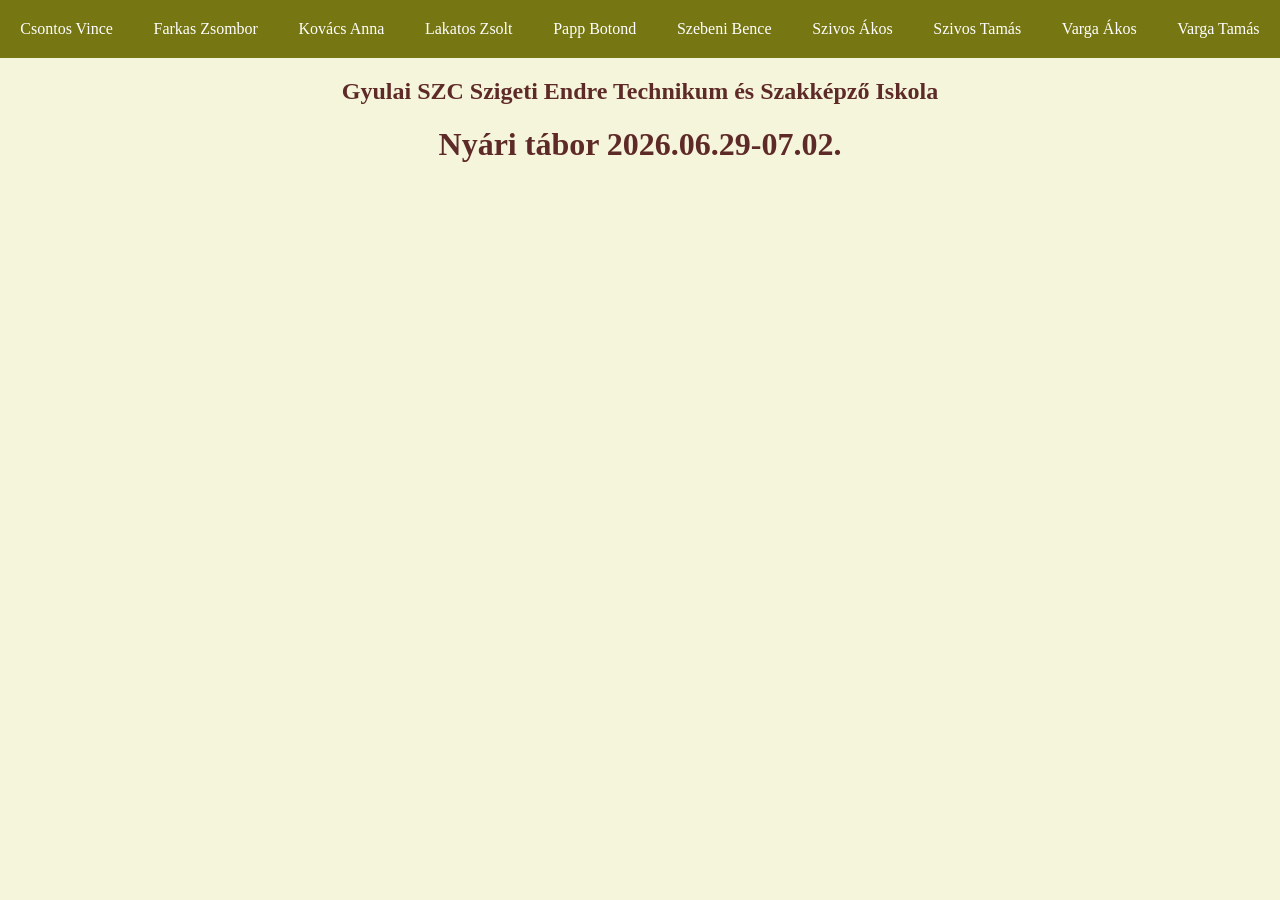
==== index.html @ 29bbd018 "first commit" ====
<!DOCTYPE html>
<html lang="en">
<head>
    <meta charset="UTF-8">
    <meta name="viewport" content="width=device-width, initial-scale=1.0">
    <title>Document</title>
    <link rel="stylesheet" href="style.css">
</head>
<body>
    <nav>
        <a href="">Csontos Vince</a>
        <a href="">Farkas Zsombor</a>
        <a href="">Kovács Anna</a>
        <a href="">Lakatos Zsolt</a>
        <a href="">Papp Botond</a>
        <a href="">Szebeni Bence</a>
        <a href="">Szivos Ákos</a>
        <a href="">Szivos Tamás</a>
        <a href="">Varga Ákos</a>
        <a href="">Varga Tamás</a>
    </nav>
    <h2>Gyulai SZC Szigeti Endre Technikum és Szakképző Iskola</h2>
    <h1>Nyári tábor 2026.06.29-07.02.</h1>
    <div class="images">
        <img src="IMG_3386.JPG" alt="">
        <img src="IMG_3392.JPG" alt="">
        <img src="IMG_3394.JPG" alt="">
        <img src="IMG_3403.JPG" alt="">        
    </div>
</body>
</html>
---- style.css ----
body {
  background-color: beige;
  font-family: cursive;
  margin: 0;
  color: rgba(71, 12, 12, 0.871);
}

h1,
h2 {
  text-align: center;
}

nav {
  display: flex;
  justify-content: space-around;  
  background-color: rgb(118, 118, 19);
  /* background-color: rgb(109, 109, 38); */
  margin: 0;
}

nav a {
  text-decoration: none;
  color: white;
  padding: 20px;
}

nav a:hover {
  background-color: rgb(218, 218, 95);
  color: rgba(71, 12, 12, 0.871);
  /* color: rgba(136, 41, 41, 0.871); */
}

.images {
  display: flex;
  flex-wrap: wrap;
  justify-content: center;
}

.images img {
  max-width: 600px;
  margin: 10px;
  border-radius: 10px;
  box-shadow: 2px 2px 10px;
}
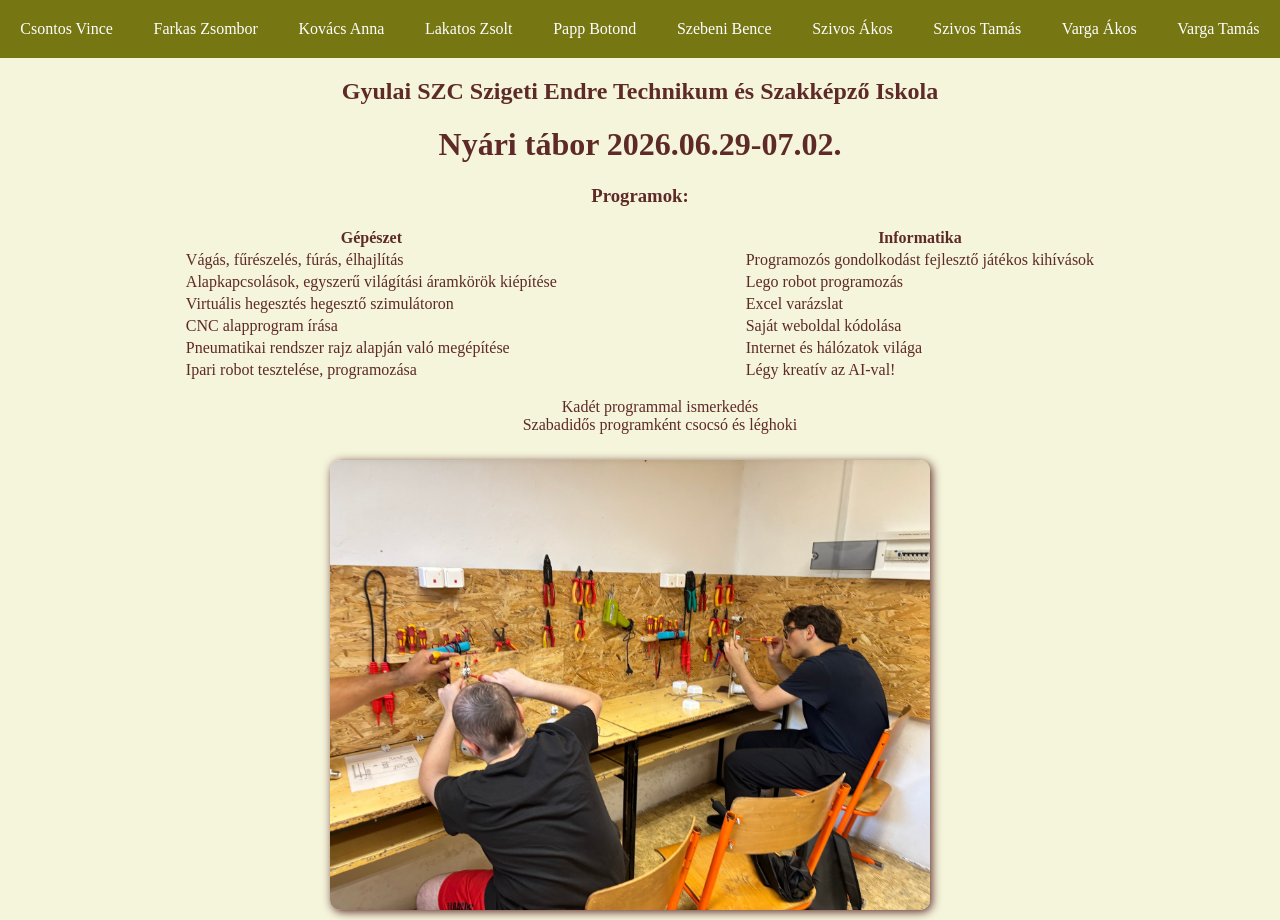
==== commit 95a4846a: "1.csapat" ====
--- a/index.html
+++ b/index.html
@@ -1,31 +1,86 @@
-<!DOCTYPE html>
+<!doctype html>
 <html lang="en">
-<head>
-    <meta charset="UTF-8">
-    <meta name="viewport" content="width=device-width, initial-scale=1.0">
-    <title>Document</title>
-    <link rel="stylesheet" href="style.css">
-</head>
-<body>
+  <head>
+    <meta charset="UTF-8" />
+    <meta name="viewport" content="width=device-width, initial-scale=1.0" />
+    <title>SZESZI Nyári tábor 2026.</title>
+    <link rel="stylesheet" href="style.css" />
+  </head>
+  <body>
     <nav>
-        <a href="">Csontos Vince</a>
-        <a href="">Farkas Zsombor</a>
-        <a href="">Kovács Anna</a>
-        <a href="">Lakatos Zsolt</a>
-        <a href="">Papp Botond</a>
-        <a href="">Szebeni Bence</a>
-        <a href="">Szivos Ákos</a>
-        <a href="">Szivos Tamás</a>
-        <a href="">Varga Ákos</a>
-        <a href="">Varga Tamás</a>
+      <a href="vince.html" target="_blank">Csontos Vince</a>
+      <a href="zsombi.html" target="_blank">Farkas Zsombor</a>
+      <a href="panni.html" target="_blank">Kovács Anna</a>
+      <a href="zsolti.html" target="_blank">Lakatos Zsolt</a>
+      <a href="boti.html" target="_blank">Papp Botond</a>
+      <a href="szebeni.html" target="_blank">Szebeni Bence</a>
+      <a href="SzAkos.html" target="_blank">Szivos Ákos</a>
+      <a href="sztamas.html" target="_blank">Szivos Tamás</a>
+      <a href="Ákos.html" target="_blank">Varga Ákos</a>
+      <a href="" target="_blank">Varga Tamás</a>
     </nav>
     <h2>Gyulai SZC Szigeti Endre Technikum és Szakképző Iskola</h2>
     <h1>Nyári tábor 2026.06.29-07.02.</h1>
+    <h3>Programok:</h3>
+
+    <div id="programs">
+      <table>
+        <tr>
+          <th>Gépészet</th>
+        </tr>
+        <tr>
+          <td>Vágás, fűrészelés, fúrás, élhajlítás</td>
+        </tr>
+        <tr>
+          <td>Alapkapcsolások, egyszerű világítási áramkörök kiépítése</td>
+        </tr>
+        <tr>
+          <td>Virtuális hegesztés hegesztő szimulátoron</td>
+        </tr>
+        <tr>
+          <td>CNC alapprogram írása</td>
+        </tr>
+        <tr>
+          <td>Pneumatikai rendszer rajz alapján való megépítése</td>
+        </tr>
+        <tr>
+          <td>Ipari robot tesztelése, programozása</td>
+        </tr>
+      </table>
+      <table>
+        <tr>
+          <th>Informatika</th>
+        </tr>
+        <tr>
+          <td>Programozós gondolkodást fejlesztő játékos kihívások</td>
+        </tr>
+        <tr>
+          <td>Lego robot programozás</td>
+        </tr>
+        <tr>
+          <td>Excel varázslat</td>
+        </tr>
+        <tr>
+          <td>Saját weboldal kódolása</td>
+        </tr>
+        <tr>
+          <td>Internet és hálózatok világa</td>
+        </tr>
+        <tr>
+          <td>Légy kreatív az AI-val!</td>
+        </tr>
+      </table>
+    </div>
+
+    <ul style="list-style-type: none; text-align: center;">
+      <li>Kadét programmal ismerkedés</li>
+      <li>Szabadidős programként csocsó és léghoki</li>
+    </ul>
     <div class="images">
-        <img src="IMG_3386.JPG" alt="">
-        <img src="IMG_3392.JPG" alt="">
-        <img src="IMG_3394.JPG" alt="">
-        <img src="IMG_3403.JPG" alt="">        
+      <img src="IMG_3386.JPG" alt="" />
+      <img src="IMG_3420.JPG" alt="" />
+      <img src="IMG_3394.JPG" alt="" />
+      <img src="IMG_3403.JPG" alt="" />
     </div>
-</body>
-</html>+  </body>
+</html>
--- a/style.css
+++ b/style.css
@@ -6,7 +6,7 @@
 }
 
 h1,
-h2 {
+h2, h3 {
   text-align: center;
 }
 
@@ -42,3 +42,8 @@
   border-radius: 10px;
   box-shadow: 2px 2px 10px;
 }
+
+#programs {
+    display: flex;
+    justify-content: space-evenly;
+}
